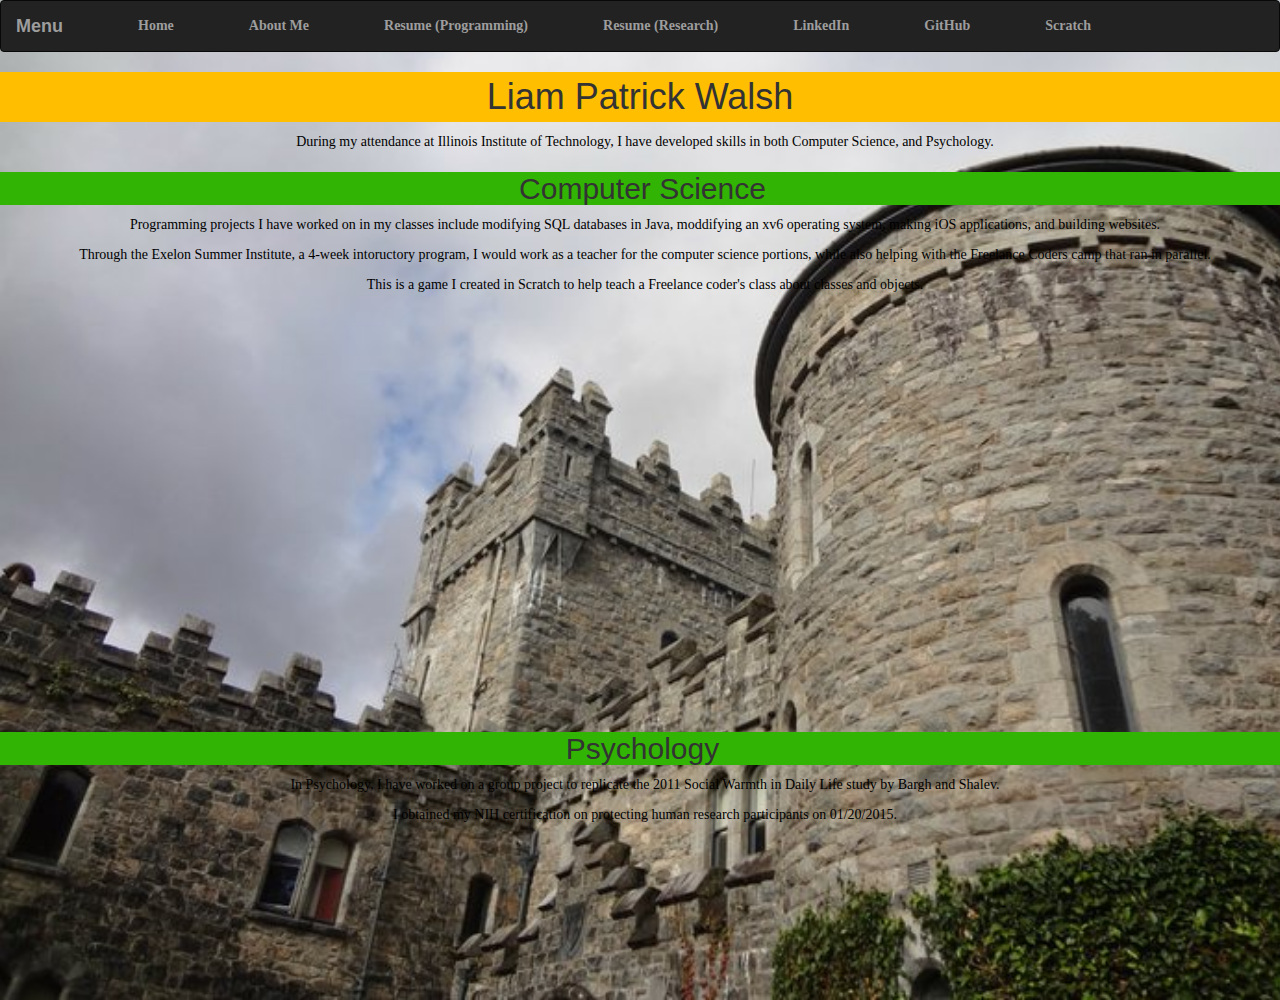
==== aboutme.html @ 0f9e6af7 "Fixing up the about me page" ====
<!-- HTML document for Liam Walsh -->

<!DOCTYPE html PUBLIC "-//W3C//DTD XHTML 1.0 Strict//EN" "http://www.w3.org/TR/xhtml1/DTD/xhtml1-strict.dtd">

<html xmlns="http://www.w3.org/1999/xhtml" xml:lang="en" lang="en">

<head>
	<title>Liam Walsh: Home</title>
    <link rel="stylesheet" type="text/css" media="screen" href="./css/styles.css" />
    <link rel="stylesheet" type="text/css" media="screen" href="http://netdna.bootstrapcdn.com/bootstrap/3.1.1/css/bootstrap.min.css" />
	<meta name="author" content ="Liam Patrick Walsh"/>
    <meta http-equiv="Content-Type" content="text/html;charset=utf-8"/>

	<script language="javascript" type="text/javascript" src="./js/jquery-1.11.3.min.js"></script>
	<script language="javascript" type="text/javascript" src="./js/bootstrap.min.js"></script>

	<link rel="shortcut icon" href="./image/tab.jpg">
</head>

<body>

	<div id = "page1">

	<nav class="navbar navbar-inverse">
	  <div class="container-fluid">
	    <!-- Brand and toggle get grouped for better mobile display -->
	    <div class="navbar-header">
	      <button type="button" class="navbar-toggle collapsed" data-toggle="collapse" data-target="#bs-example-navbar-collapse-1" aria-expanded="false">
	        <span class="sr-only">Toggle navigation</span>
	        <span class="icon-bar"></span>
	        <span class="icon-bar"></span>
	        <span class="icon-bar"></span>
	      </button>
	      <a class="navbar-brand">Menu</a>
	    </div>

	    <!-- Collect the nav links, forms, and other content for toggling -->
			<div class="collapse navbar-collapse" id="bs-example-navbar-collapse-1">
	      <ul class="nav navbar-nav">
	    <li><a href = "./index.html">Home</a></li>
	    <li><a href = "./aboutme.html">About Me</a></li>
			<li><a href = "./Resume/Walsh_Revised_CS_Resume.pdf">Resume (Programming)</a></li>
			<li><a href = "./Resume/Walsh_Revised_Research_Resume.pdf">Resume (Research)</a></li>
	    <li><a href = "http://www.linkedin.com/in/LiamPWalsh">LinkedIn</a></li>
			<li><a href = "https://github.com/LiamPWalsh">GitHub</a></li>
			<li><a href = "https://scratch.mit.edu/users/lwalsh2/">Scratch</a></li>
	      </ul>
	    </div><!-- /.navbar-collapse -->
	  </div><!-- /.container-fluid -->
	</nav>
				<div align = "center"> <!-- Center the welcome. -->
        <h1>Liam Patrick Walsh</h1>
        <p>During my attendance at Illinois Institute of Technology, I have developed skills in both Computer Science, and Psychology.</p>
				<h2>Computer Science</h2>
        <p>Programming projects I have worked on in my classes include modifying SQL databases in Java, moddifying an xv6 operating system, making iOS applications, and building websites.</p>
				<p>Through the Exelon Summer Institute, a 4-week intoructory program, I would work as a teacher for the computer science portions, while also helping with the Freelance Coders camp that ran in parallel.</p>
				<p>This is a game I created in Scratch to help teach a Freelance coder's class about classes and objects.</p>
				<iframe allowtransparency="true" width="485" height="402" src="http://scratch.mit.edu/projects/embed/70947372/" autostart="false" frameborder="0" allowfullscreen></iframe>

				<h2>Psychology</h2>
				<p>In Psychology, I have worked on a group project to replicate the 2011 Social Warmth in Daily Life study by Bargh and Shalev.</p>
				<p>I obtained my NIH certification on protecting human research participants on 01/20/2015.</p>

				</div>

</div>
</div>
</body>
</html>
---- css/styles.css ----
/* Change html */
html
{
	height: 100%;
}
div#page1
{
	
	//For center align
	margin-left: auto;
	margin-right: auto;
	// For grow & shrink as per screen size change values as per your requirements
	width: 80%;
	height: 1000px;
	background-image: url(../image/scenery.jpg);
	-webkit-background-size: cover;
  	-moz-background-size: cover;
  	-o-background-size: cover;
  	background-size: cover;
}

div#page2
{
	background-color: lightgray;
	//For center align
	margin-left: auto;
	margin-right: auto;
	// For grow & shrink as per screen size change values as per your requirements
	width: 80%;
	height: 50%;
}
div#page3
{
	background-color: lightgray;
	//For center align
	margin-left: auto;
	margin-right: auto;
	// For grow & shrink as per screen size change values as per your requirements
	width: 80%;
	-webkit-background-size: cover;
  	-moz-background-size: cover;
  	-o-background-size: cover;
  	background-size: cover;
}

/* Change body */
body
{
	min-height: 100%;
}

p 
{
	font-family: georgia;
	color: black;
	font-size: 100%;
	margin-top: 3px;
	margin-bottom: 3px;
	padding-left: 20px;
	padding-right: 10px;
}

#topBar li
{
	display: inline;
}
#topBar ul
{
	background-color: white;	
}

/* Styles within paragraphs */

em, cite 
{
	font-style: italic;
}

strong 
{
	margin-top: 50px;
	font-weight: bold;
}

code 
{
	font-family: georgia;
	font-size: 90%;
	color: gray;
}

blockquote 
{
	margin-left: 45px;
	margin-bottom: 5px;
	margin-top: 5px;
	font-family: georgia;
}


/* Link styling */

a 
{
	color: black;
	font-weight: bold;
	text-decoration: none;
}

a:hover,
a:active,
a:focus 
{
	background-color: lightgray;
}


/* Headers */

h1 
{
	margin-top: 30px;
	margin-left: -5px;
	margin-right: -5px;
	padding-top: 5px;
	padding-bottom: 5px;
	text-align: center;
	font-family: georgia;
	font-weight: bold;
	font-size: 200%;
	background-color: #FFBF00;
}

h2 
{
	margin-top: 50px;
	margin-bottom: 10px;
	margin-left: -5px;
	margin-right: -5px;
	padding-left: 5px;
	font-family: georgia;
	font-weight: bold;
	font-size: 150%;
	background-color: #31B404;
}

h3
{
	margin-top: 20px;
	margin-bottom: 0px;
	margin-left: 20px;
	margin-right: -5px;
	padding-left: 5px;
	font-weight: normal;
	font-family: georgia;
	font-size: 100%;
	color: black;
}

/* List Styles */

li 
{
	list-style: disc;
	margin-left: 45px;
	font-family: georgia;
}

ul > li > ul > li 
{
	list-style: circle;
} /* These complex selectors can be formed by copying the CSS path using Chrome. I can show you this if they are useful for your project. */

ul > li > ol > li  
{
	list-style: decimal;
}
img {
    height: auto;
    max-width: 100%;
}
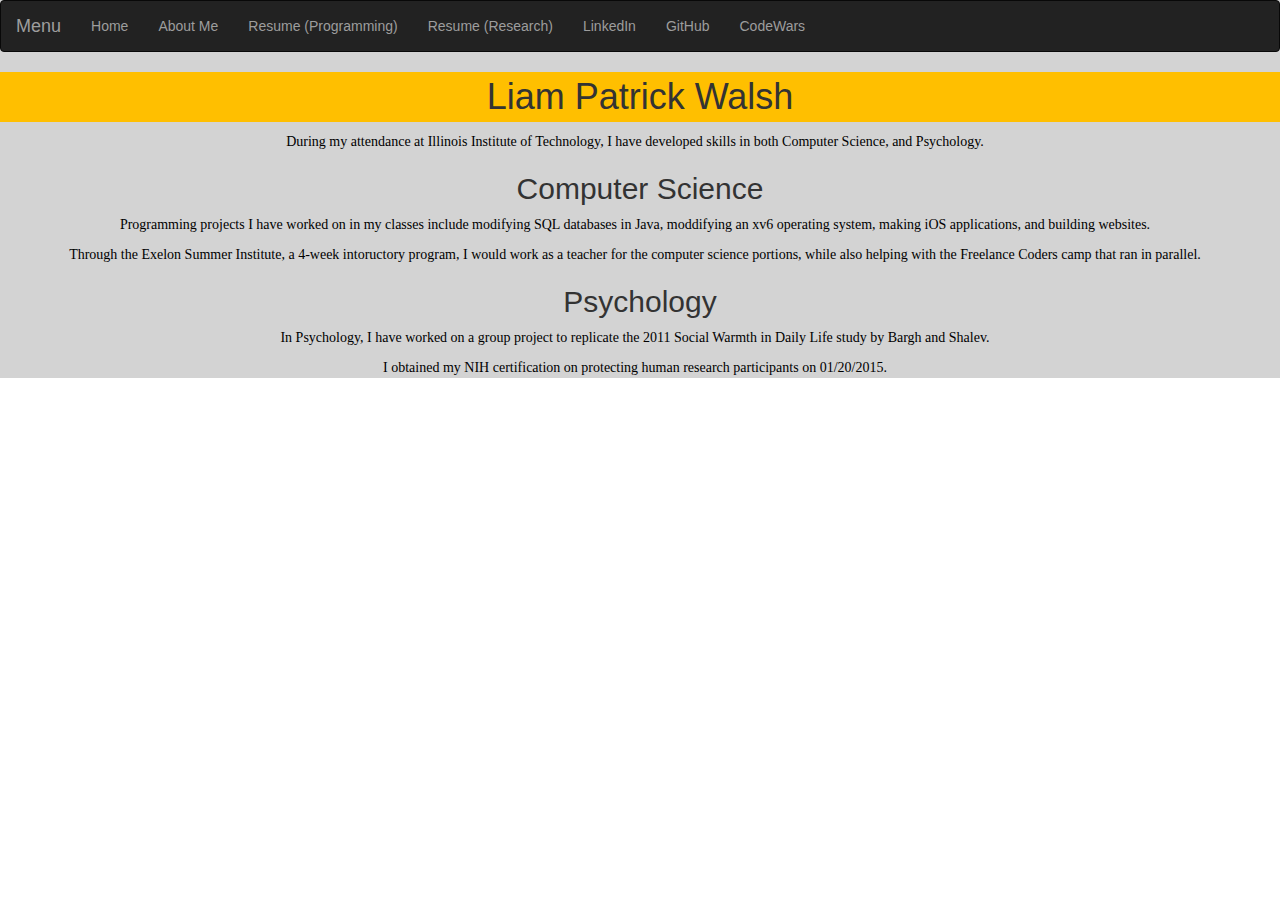
==== commit 84c20e59: "Changes to links." ====
--- a/aboutme.html
+++ b/aboutme.html
@@ -5,8 +5,8 @@
 <html xmlns="http://www.w3.org/1999/xhtml" xml:lang="en" lang="en">
 
 <head>
-	<title>Liam Walsh: Home</title>
-    <link rel="stylesheet" type="text/css" media="screen" href="./css/styles.css" />
+	<title>Liam Walsh: About Me</title>
+    <link rel="stylesheet" type="text/css" media="screen" href="./css/styles2.css" />
     <link rel="stylesheet" type="text/css" media="screen" href="http://netdna.bootstrapcdn.com/bootstrap/3.1.1/css/bootstrap.min.css" />
 	<meta name="author" content ="Liam Patrick Walsh"/>
     <meta http-equiv="Content-Type" content="text/html;charset=utf-8"/>
@@ -39,11 +39,12 @@
 	      <ul class="nav navbar-nav">
 	    <li><a href = "./index.html">Home</a></li>
 	    <li><a href = "./aboutme.html">About Me</a></li>
+			<!-- Resumes are outdated -->
 			<li><a href = "./Resume/Walsh_Revised_CS_Resume.pdf">Resume (Programming)</a></li>
 			<li><a href = "./Resume/Walsh_Revised_Research_Resume.pdf">Resume (Research)</a></li>
 	    <li><a href = "http://www.linkedin.com/in/LiamPWalsh">LinkedIn</a></li>
-			<li><a href = "https://github.com/LiamPWalsh">GitHub</a></li>
-			<li><a href = "https://scratch.mit.edu/users/lwalsh2/">Scratch</a></li>
+			<li><a href = "https://github.com/lwalsh2">GitHub</a></li>
+			<li><a href = "https://www.codewars.com/users/lwalsh2">CodeWars</a></li>
 	      </ul>
 	    </div><!-- /.navbar-collapse -->
 	  </div><!-- /.container-fluid -->
@@ -54,8 +55,6 @@
 				<h2>Computer Science</h2>
         <p>Programming projects I have worked on in my classes include modifying SQL databases in Java, moddifying an xv6 operating system, making iOS applications, and building websites.</p>
 				<p>Through the Exelon Summer Institute, a 4-week intoructory program, I would work as a teacher for the computer science portions, while also helping with the Freelance Coders camp that ran in parallel.</p>
-				<p>This is a game I created in Scratch to help teach a Freelance coder's class about classes and objects.</p>
-				<iframe allowtransparency="true" width="485" height="402" src="http://scratch.mit.edu/projects/embed/70947372/" autostart="false" frameborder="0" allowfullscreen></iframe>
 
 				<h2>Psychology</h2>
 				<p>In Psychology, I have worked on a group project to replicate the 2011 Social Warmth in Daily Life study by Bargh and Shalev.</p>
--- a/css/styles2.css
+++ b/css/styles2.css
@@ -0,0 +1,62 @@
+/* Change html */
+html
+{
+	height: 100%;
+}
+div#page1
+{
+
+	//For center align
+	margin-left: auto;
+	margin-right: auto;
+	// For grow & shrink as per screen size change values as per your requirements
+	width: 80%;
+	height: 100%;
+	background-color: lightgray;
+	background-size: cover;
+}
+
+/* Change body */
+body
+{
+	background-color: lightblue;
+	min-height: 100%;
+}
+
+p
+{
+	font-family: georgia;
+	text-align: center;
+	color: black;
+	font-size: 100%;
+	margin-top: 3px;
+	margin-bottom: 3px;
+	padding-right: 10px;
+}
+
+h1
+{
+	margin-top: 30px;
+	margin-left: -5px;
+	margin-right: -5px;
+	padding-top: 5px;
+	padding-bottom: 5px;
+	text-align: center;
+	font-family: georgia;
+	font-weight: bold;
+	font-size: 200%;
+	background-color: #FFBF00;
+}
+
+/* Image styles */
+
+img
+{
+	display: block;
+	margin-top: 20px;
+	margin-right: auto;
+	margin-left: auto;
+	padding: 10px;
+}
+
+/*Menu*/
